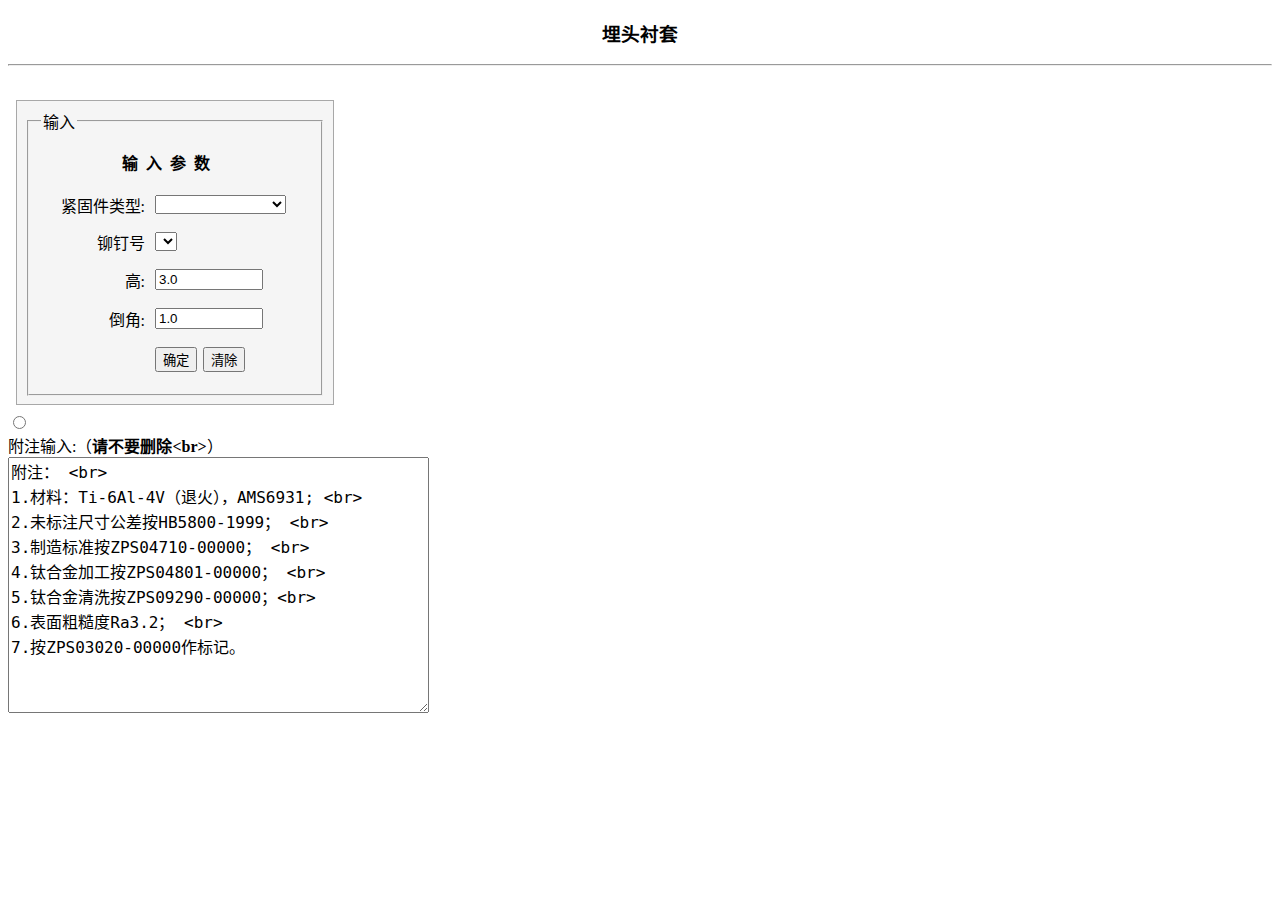
==== src/ChenTao1.html @ df9c3531 "update" ====
<!DOCTYPE html>
<html lang="zh-cn">
<html>
<head>
    <!-- 添加文档头部内容 -->
    <meta http-equiv="Content-Type" content="text/html; charset=utf-8" />
    <meta http-equiv="Content-Language" content="zh-cn" />
    <meta name="author" content="Chris">
    <meta name="revised" content="Chris,07/12/2019">
    <meta name="generator" content="HBuilder X 2.4.2">
    <meta name="description" content="canvas画图">
    <meta name="keywords" content="HTML5, canvas, 画图">
    <link type="text/css" rel="stylesheet" href="../css/ChenTao1.css" />
    <title>埋头衬套</title>
</head>
<body onload="empty()">
<h3 align="center">埋头衬套</h3><hr><br>
<div id="datainput">
	<form name = "myForm">
		<fieldset>
			<legend>输入</legend>
			<table>
				<caption>输入参数</caption>
				<tr>
					<th>
						<label for="fastenerType">紧固件类型:</label>
					</th>
					<td>
						<select id="fastenerType" onchange="changeFastenerType()">
							<option value="clinch">NAS1097铆钉</option>
							<option value ="highLock-clearance">高锁-过盈配合</option>
							<option value ="highLock-interference">高锁-标准干涉配合</option>
						</select>
					</td>
				</tr>
				<tr>
					<th>
						<label for="">铆钉号</label>
					</th>
					<td>
						<select id="fastenerID">
						</select>
					</td>
				</tr>
				<tr>
					<th>
						<label for="myheight">高:</label>
					</th>
					<td>
						<input type="text" id="myheight" value="3.0"/>
					</td>
				</tr>
				<tr>
					<th>
						<label for="mychamfer">倒角:</label>
					</th>
					<td>
						<input type="text" id="mychamfer" value="1.0"/>	
					</td>
				</tr>
				<tr>
					<td></td>
					<td>
						<input type="button" id="mybutton1" onclick="onBtn1Click()" value="确定" />
						<input type="button" id="mybutton2" onclick="clearDraw()" value="清除" />
					</td>
				</tr>
			</table>
		</fieldset>
	</form>
<div id="tip-label">
	<input type="radio" name="" id="" value="" /> <br>
	<label>附注输入:（<b>请不要删除&lt;br&gt;</b>）</label>
</div>
<div id="tip">
<textarea id = "mytip" rows="10" cols="40">
附注： <br>
1.材料：Ti-6Al-4V（退火），AMS6931; <br>
2.未标注尺寸公差按HB5800-1999； <br>
3.制造标准按ZPS04710-00000； <br>
4.钛合金加工按ZPS04801-00000； <br>
5.钛合金清洗按ZPS09290-00000；<br>
6.表面粗糙度Ra3.2； <br>
7.按ZPS03020-00000作标记。
</textarea>
</div>
</div>
<div id="draw">
<canvas id="myCanvas" width="800px" height="800px"></canvas>
</div>
<div id="div1">
	
</div>
<div id="show">

</div>
<script type="text/javascript">
//创建一个数据库存储铆钉号和直径信息
var request = indexedDB.open('fasterer_db', 1);  //数据库名和版本号，版本号必须为整数
request.onerror = function(e){
	console.log('连接数据库失败');
}
request.onsuccess = function(e){
	console.log('连接数据库成功');
}
request.onupgradeneeded = function(e){
    var db = e.target.result;
	//创建对象仓库，db.createObjectStore接收两个参数，对象仓库名和js对象, 铆钉仓库
    var store = db.createObjectStore('clinch', {keyPath: 'clinchID', autoIncrement: false});
	//创建索引，三个参数：索引名、数据对象属性、unique（可选）为true代表索引值不能相同，false可以相同
	store.createIndex('holeDiamIndex','holeDiam',{unique:false});
	stroe.createIndex('dimpleDiamIndex','dimpleDiam',{unique:false});
}

//var db = openDatabase('fasterer_db','1.0','fastenertypeAndDiameter',)
//将下拉框置空
function empty()
{
	var x = document.getElementById("fastenerType");
    x.selectedIndex = -1;
}

var fastenerNum = {};
fastenerNum["clinch"] = ["NAS1097-3","NAS1097-4","NAS1097-5","NAS1097-6","NAS1097-8"];
fastenerNum["highLock-clearance"] = ["高锁-5","高锁-6","高锁-8","高锁-10",
									"高锁-12","高锁-14","高锁-16","高锁-18","高锁-20"];
fastenerNum["highLock-interference"] = ["高锁-5","高锁-6","高锁-8","高锁-10",
									"高锁-12","高锁-14","高锁-16","高锁-18","高锁-20"];
//紧固件类型改变铆钉号随着改变
function changeFastenerType(){
	var fastenerTypeList = document.getElementById("fastenerType");
	var fastenerIDList = document.getElementById("fastenerID");
	var selFastenerType = fastenerTypeList.options[fastenerTypeList.selectedIndex].value;
	while(fastenerIDList.options.length){
		fastenerIDList.remove(0);
	}
	var fasteners = fastenerNum[selFastenerType];
	if(fasteners){
		for (var i=0;i<fasteners.length;i++){
			var fastener = new Option(fasteners[i],i);
			fastenerIDList.options.add(fastener);
		}
	}
}
//每当canvas的高度改变时，画布清空
function clearDraw(){
	var c=document.getElementById("myCanvas");  
	var cxt=c.getContext("2d");  
	c.height=c.height;
	document.getElementById("show").innerHTML = " ";
}
function drawCircle(ctx,line_width, cor_x, cor_y, radius){
	ctx.lineWidth = line_width;
	ctx.beginPath();
	ctx.arc(cor_x,cor_y,radius,0,2*Math.PI);
	ctx.stroke();
}
function drawRect(ctx,line_width, cor_x1, cor_y1, cor_x2, cor_y2){
	ctx.lineWidth = line_width;
	ctx.strokeRect(cor_x1, cor_y1, cor_x2-cor_x1, cor_y2-cor_y1);
}
function drawLine(ctx,line_width, cor_x1, cor_y1, cor_x2, cor_y2){
	ctx.lineWidth = line_width;
	ctx.beginPath();
	ctx.moveTo(cor_x1, cor_y1);
	ctx.lineTo(cor_x2, cor_y2);
	ctx.closePath();
	ctx.stroke();
}
//画箭头的三角并填充为黑色
function arrowTri(ctx,cor_x1, cor_y1, cor_x2, cor_y2){
	if (cor_x1 == cor_x2) {
		ctx.beginPath();
		ctx.moveTo(cor_x1, cor_y1);
		ctx.lineTo(cor_x2-8, cor_y2);
		ctx.lineTo(cor_x2+8, cor_y2);
		ctx.fill();
	} else{
		ctx.beginPath();
		ctx.moveTo(cor_x1, cor_y1);
		ctx.lineTo(cor_x2, cor_y2-8);
		ctx.lineTo(cor_x2, cor_y2+8);
		ctx.fill();
	}
}
//画斜着的箭头
function arrowLean(ctx,cor_x1, cor_y1, cor_x2, cor_y2){
	var headlen = 21.54,
		theta = 21.8;
	var angle = Math.atan2(cor_y1 - cor_y2, cor_x1 - cor_x2) * 180 / Math.PI,
		angle1 = (angle + theta) * Math.PI / 180,
		angle2 = (angle - theta) * Math.PI / 180,
		topX = headlen * Math.cos(angle1),
		topY = headlen * Math.sin(angle1),
		botX = headlen * Math.cos(angle2),
		botY = headlen * Math.sin(angle2);
	var arrowX = cor_x2,
		arrowY = cor_y2;
	ctx.beginPath();
	ctx.moveTo(arrowX, arrowY);
	arrowX = cor_x2 + topX;
	arrowY = cor_y2 + topY;
	ctx.lineTo(arrowX, arrowY);
	arrowX = cor_x2 + botX;
	arrowY = cor_y2 + botY;
	ctx.lineTo(arrowX, arrowY);
	ctx.fill();
}
function drawArrow(ctx,line_width, cor_x1, cor_y1, cor_x2, cor_y2){
	ctx.lineWidth = line_width;
	ctx.beginPath();
	ctx.moveTo(cor_x1, cor_y1);
	ctx.lineTo(cor_x2, cor_y2);
	ctx.closePath();
	ctx.stroke();
	if (cor_x1==cor_x2) {
		if (cor_y2>cor_y1) {
			arrowTri(ctx,cor_x2, cor_y2, cor_x2, cor_y2-20);
		} else{
			arrowTri(ctx,cor_x2, cor_y2, cor_x2, cor_y2+20);
		}
	} else if(cor_y1==cor_y2){
		if (cor_x2>cor_x1) {
			arrowTri(ctx,cor_x2, cor_y2, cor_x2-20, cor_y2);
		} else{
			arrowTri(ctx,cor_x2, cor_y2, cor_x2+20, cor_y2);
		}
	}
	else{
		arrowLean(ctx,cor_x1, cor_y1, cor_x2, cor_y2);
	}
}
//画带箭头的弧线
function drawArcArrow(ctx,line_width,arc_x,arc_y){
	ctx.lineWidth = line_width;
	ctx.beginPath();
	ctx.arc(arc_x,arc_y,170,-40*Math.PI/180,-140*Math.PI/180,true);
	ctx.stroke();
	var arcL_x1 = arc_x - 170*Math.cos(40*Math.PI/180),
		arcL_y1 = arc_y - 170*Math.sin(40*Math.PI/180),
		arcR_x1 = arc_x + 170*Math.cos(40*Math.PI/180),
		arcR_y1 = arc_y - 170*Math.sin(40*Math.PI/180),
		arcL_x2 = arcL_x1 + 10*Math.cos(50*Math.PI/180),
		arcL_y2 = arcL_y1 - 10*Math.sin(50*Math.PI/180),
		arcR_x2 = arcR_x1 - 10*Math.cos(50*Math.PI/180),
		arcR_y2 = arcR_y1 - 10*Math.sin(50*Math.PI/180);
	arrowLean(ctx,arcL_x2,arcL_y2,arcL_x1,arcL_y1);
	arrowLean(ctx,arcR_x2,arcR_y2,arcR_x1,arcR_y1);
}
function onBtn1Click(){
	drawpath();
	drawpath();
}
function drawpath(){
	var diam = document.getElementById("mydiameter").value,  //直径
		hgt = document.getElementById("myheight").value,     //高
		cf = document.getElementById("mychamfer").value,     //倒角
		rd = diam/2,      //半径
		scale = 160/diam,  	//放大倍数
		cx = 500,             //圆心横坐标
		lr = rd + cf * Math.tan(50*Math.PI/180);   //大圆半径
	var c = document.getElementById("myCanvas");
	var ctx = c.getContext("2d");
	drawCircle(ctx,1.5,cx,200,scale*rd);
	drawCircle(ctx,1.5,cx,200,scale*rd-2);
	drawCircle(ctx,1.5,cx,200,scale*lr);
	drawRect(ctx,1.5,cx-scale*rd,500,cx+scale*rd,500+scale*hgt);
	//正视图最下边一条粗线
	drawLine(ctx,2.5,cx-scale*rd+2,500+scale*hgt+1,cx+scale*rd-2,500+scale*hgt+1);
	//正视图最上的一条线
	drawLine(ctx,1.5,cx-scale*lr,500-scale*cf,cx+scale*lr,500-scale*cf);
	//画两个倒角线
	drawLine(ctx,1.5,cx-scale*lr,500-scale*cf,cx-scale*rd,500);
	drawLine(ctx,1.5,cx+scale*lr,500-scale*cf,cx+scale*rd,500);
	/*画五条标注的细直线*/
	//正视图的两条细直线
	drawLine(ctx,0.3,cx-scale*rd,500+scale*hgt,cx-scale*rd,500+scale*hgt+150);
	drawLine(ctx,0.3,cx+scale*rd,500+scale*hgt,cx+scale*rd,500+scale*hgt+150);
	//右侧的三条细直线
	drawLine(ctx,0.3,cx+scale*lr,500-scale*cf,cx+scale*rd+200,500-scale*cf);
	drawLine(ctx,0.3,cx+scale*rd,500,cx+scale*rd+200,500);
	drawLine(ctx,0.3,cx+scale*rd-2,500+scale*hgt+1,cx+scale*rd-2+100,500+scale*hgt+1);
	//两条斜细线
	drawLine(ctx,0.3,cx-scale*rd,500,cx-scale*rd-80,500-80/Math.tan(50*Math.PI/180));
	drawLine(ctx,0.3,cx+scale*rd,500,cx+scale*rd+80,500-80/Math.tan(50*Math.PI/180));
	//箭头（标注直径）
	drawArrow(ctx,0.3,cx-scale*rd-280,500+scale*hgt+120,cx-scale*rd,500+scale*hgt+120);
	drawArrow(ctx,0.3,cx+scale*rd+50,500+scale*hgt+120,cx+scale*rd,500+scale*hgt+120);
	drawLine(ctx,0.3,cx-scale*rd,500+scale*hgt+120,cx+scale*rd,500+scale*hgt+120);
	//标注高
	drawArrow(ctx,0.3,cx+scale*rd+60,500+scale*hgt+41,cx+scale*rd+60,500+scale*hgt+1);
	drawArrow(ctx,0.3,cx+scale*rd+60,460,cx+scale*rd+60,500);
	drawLine(ctx,0.3,cx+scale*rd+60,500+scale*hgt+1,cx+scale*rd+60,500);
	//标注倒角
	drawArrow(ctx,0.3,cx+scale*rd+140,540,cx+scale*rd+140,500);
	drawArrow(ctx,0.3,cx+scale*rd+140,500-scale*cf-40,cx+scale*rd+140,500-scale*cf);
	drawLine(ctx,0.3,cx+scale*rd+140,500,cx+scale*rd+140,500-scale*cf);
	//标注0.1-0.2 *45°
	drawArrow(ctx,0.3,cx-scale*rd-50,500+scale*hgt+50,cx-scale*rd,500+scale*hgt);
	drawLine(ctx,0.3,cx-scale*rd-50,500+scale*hgt+50,cx-scale*rd-250,500+scale*hgt+50);
	//标注R0.2
	drawArrow(ctx,0.3,cx-scale*rd-25,500+25,cx-scale*rd,500);
	drawLine(ctx,0.3,cx-scale*rd-25,500+25,cx-scale*rd-120,500+25);
	var arc_x = cx,
		arc_y = 500+scale*rd/Math.tan(50*Math.PI/180);
	drawArcArrow(ctx,0.3,arc_x,arc_y);
	//文字
	ctx.font = "25px 仿宋";
	ctx.textAlign = 'center';
	ctx.fillText("100°± 0.5°", cx, 380);
	ctx.fillText(hgt, cx+scale*rd+85, 500+scale*hgt+40);
	ctx.fillText(cf, cx+scale*rd+165, 500+40);
	ctx.fillText('0.1-0.2×45°', cx-scale*rd-140, 500+scale*hgt+40);
	ctx.fillText('R0.2', cx-scale*rd-70, 500+15);
	//带英寸的标注
	var diam_in = (diam/25.4+0.002).toFixed(4) + 'in - ' +(diam/25.4+0.003).toFixed(4)+'in'
	ctx.fillText(diam_in, cx-scale*rd-140, 500+scale*hgt+100);
	var tip=document.getElementById("mytip").value;
	document.getElementById("show").innerHTML = tip;
}
</script>
</body>
</html>
---- css/ChenTao1.css ----
form {
    margin: 8px;
    padding: 8px;
    border: 1px solid #a8a8a8;
    background-color: whitesmoke;
	width: 300px;
}
table {
    border: 0px solid #fff;
    font-size: medium;
    font-family: Times New Roman, serif;
    letter-spacing:2px;
    margin: 1px;
    padding: 1px;
}
table caption {
    font-size: medium;
    font-family: Verdana;
    font-weight: bold;
    letter-spacing:8px;
    margin: 8px;
    padding: 2px;
}
table th {
	/*border: #333333 solid;*/
    font-size: medium;
    font-family: Verdana;
    font-weight: normal;
    letter-spacing: 0px;
    margin: 1px;
    padding: 0px;
	width:100px;
    text-align: right;
}
table td {
    font-size: medium;
    font-family: Verdana;
    font-weight: normal;
    letter-spacing:2px;
    margin: 8px;
    padding: 8px;
    text-align: left;
}
input[type="text"] {
    width: 100px;
}

#datainput{
	float:left;
}
#draw{
	float:left;
}
#mytip{
	text-align: left;
	font-size: 16px;
	line-height: 25px;
}
#div1{
	height: 150px;
}
#show{
	font-family: "仿宋";
	font-size: 30px;
	line-height: 60px;
}
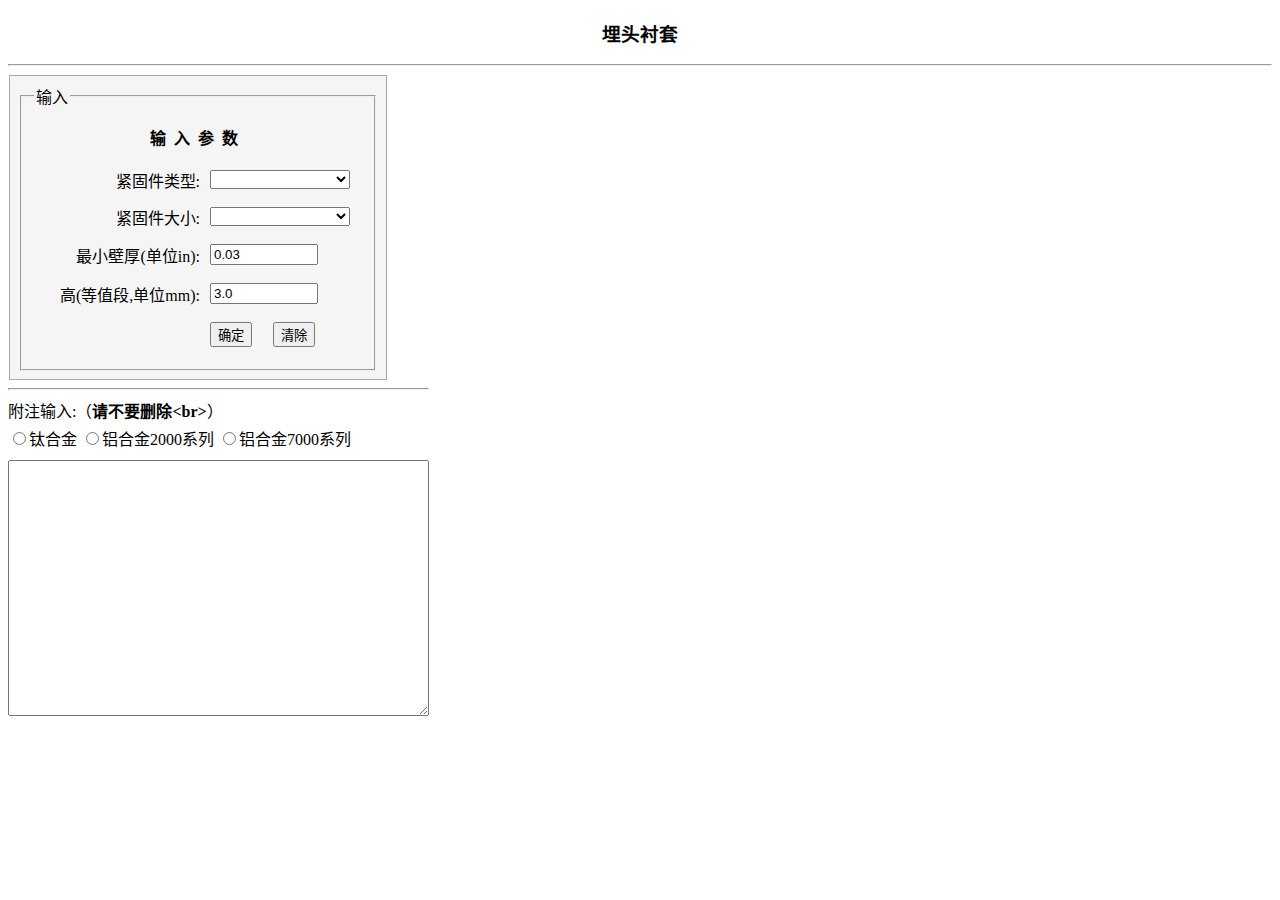
==== commit 82abafbe: "升级1.1" ====
--- a/src/ChenTao1.html
+++ b/src/ChenTao1.html
@@ -6,15 +6,15 @@
     <meta http-equiv="Content-Type" content="text/html; charset=utf-8" />
     <meta http-equiv="Content-Language" content="zh-cn" />
     <meta name="author" content="Chris">
-    <meta name="revised" content="Chris,07/12/2019">
-    <meta name="generator" content="HBuilder X 2.4.2">
+    <meta name="revised" content="Chris,16/12/2019">
+    <meta name="generator" content="HBuilder X 2.4.6">
     <meta name="description" content="canvas画图">
     <meta name="keywords" content="HTML5, canvas, 画图">
     <link type="text/css" rel="stylesheet" href="../css/ChenTao1.css" />
     <title>埋头衬套</title>
 </head>
 <body onload="empty()">
-<h3 align="center">埋头衬套</h3><hr><br>
+<h3 align="center">埋头衬套</h3><hr>
 <div id="datainput">
 	<form name = "myForm">
 		<fieldset>
@@ -28,40 +28,40 @@
 					<td>
 						<select id="fastenerType" onchange="changeFastenerType()">
 							<option value="clinch">NAS1097铆钉</option>
-							<option value ="highLock-clearance">高锁-过盈配合</option>
+							<option value ="highLock-clearance">高锁-间隙配合</option>
 							<option value ="highLock-interference">高锁-标准干涉配合</option>
 						</select>
 					</td>
 				</tr>
 				<tr>
 					<th>
-						<label for="">铆钉号</label>
+						<label for="fastenerID">紧固件大小:</label>
 					</th>
 					<td>
-						<select id="fastenerID">
+						<select id="fastenerID" onchange='changeFastenerID()'>
 						</select>
 					</td>
 				</tr>
 				<tr>
 					<th>
-						<label for="myheight">高:</label>
+						<label for="myThickness">最小壁厚(单位in):</label>
 					</th>
 					<td>
+						<input type="text" id="myThickness" value="0.03"/>
+					</td>
+				</tr>
+				<tr>
+					<th>
+						<label for="myheight">高(等值段,单位mm):</label>
+					</th>
+					<td>
 						<input type="text" id="myheight" value="3.0"/>
 					</td>
 				</tr>
 				<tr>
-					<th>
-						<label for="mychamfer">倒角:</label>
-					</th>
-					<td>
-						<input type="text" id="mychamfer" value="1.0"/>	
-					</td>
-				</tr>
-				<tr>
 					<td></td>
 					<td>
-						<input type="button" id="mybutton1" onclick="onBtn1Click()" value="确定" />
+						<input type="button" id="mybutton1" onclick="onBtnDrawTwice()" value="确定" />
 						<input type="button" id="mybutton2" onclick="clearDraw()" value="清除" />
 					</td>
 				</tr>
@@ -69,19 +69,15 @@
 		</fieldset>
 	</form>
 <div id="tip-label">
-	<input type="radio" name="" id="" value="" /> <br>
-	<label>附注输入:（<b>请不要删除&lt;br&gt;</b>）</label>
+	<hr >
+	<label>附注输入:（<b>请不要删除&lt;br&gt;</b>）</label> <br>
+	<input type="radio" name="tips" onclick="displayTip(this.value)" value="ti" />钛合金
+	<input type="radio" name="tips" onclick="displayTip(this.value)" value="al2000" />铝合金2000系列
+	<input type="radio" name="tips" onclick="displayTip(this.value)" value="al7000" />铝合金7000系列<br>
 </div>
 <div id="tip">
 <textarea id = "mytip" rows="10" cols="40">
-附注： <br>
-1.材料：Ti-6Al-4V（退火），AMS6931; <br>
-2.未标注尺寸公差按HB5800-1999； <br>
-3.制造标准按ZPS04710-00000； <br>
-4.钛合金加工按ZPS04801-00000； <br>
-5.钛合金清洗按ZPS09290-00000；<br>
-6.表面粗糙度Ra3.2； <br>
-7.按ZPS03020-00000作标记。
+
 </textarea>
 </div>
 </div>
@@ -95,24 +91,46 @@
 
 </div>
 <script type="text/javascript">
-//创建一个数据库存储铆钉号和直径信息
-var request = indexedDB.open('fasterer_db', 1);  //数据库名和版本号，版本号必须为整数
-request.onerror = function(e){
-	console.log('连接数据库失败');
-}
-request.onsuccess = function(e){
-	console.log('连接数据库成功');
-}
-request.onupgradeneeded = function(e){
-    var db = e.target.result;
-	//创建对象仓库，db.createObjectStore接收两个参数，对象仓库名和js对象, 铆钉仓库
-    var store = db.createObjectStore('clinch', {keyPath: 'clinchID', autoIncrement: false});
-	//创建索引，三个参数：索引名、数据对象属性、unique（可选）为true代表索引值不能相同，false可以相同
-	store.createIndex('holeDiamIndex','holeDiam',{unique:false});
-	stroe.createIndex('dimpleDiamIndex','dimpleDiam',{unique:false});
-}
-
-//var db = openDatabase('fasterer_db','1.0','fastenertypeAndDiameter',)
+function displayTip(mat){
+	//console.log(mat);
+	//document.getElementById("mytip").value = mat;
+	switch (mat){
+		case "ti":
+			document.getElementById("mytip").value = 
+				"附注： <br>    \
+				 1.材料：Ti-6Al-4V（退火），AMS6931； <br>\
+				 2.未标注尺寸公差按HB5800-1999； <br>\
+				 3.制造标准按ZPS04710-00000； <br>\
+				 4.钛合金加工按ZPS04801-00000； <br>\
+				 5.钛合金清洗按ZPS09290-00000；<br>\
+				 6.表面粗糙度Ra3.2； <br>\
+				 7.按ZPS03020-00000作标记；<br>\
+				 8.图中尺寸未注单位：mm。"
+			break;
+		case "al2000":
+			document.getElementById("mytip").value =
+				"附注：<br>\
+				 1.材料：2024-T351，规范：AMS-QQ-A-225/6，规范、毛料按需；<br>\
+				 2.未标注尺寸公差按HB5800-1999；<br>\
+				 3.制造标准按ZPS04710-00300；<br>\
+				 4.表面粗糙度Ra3.2；<br>\
+				 5.按ZPS09450-00000涂MC膜层；<br>\
+				 6.零件标记按ZPS03020-00000；<br>\
+				 7.图中尺寸未注单位：mm。"
+			break;
+		case "al7000":
+			document.getElementById("mytip").value =
+				"附注：<br>\
+				 1.材料：7075-T651，规范：AMS-QQ-A-225/6，规范、毛料按需；<br>\
+				 2.未标注尺寸公差按HB5800-1999；<br>\
+				 3.制造标准按ZPS04710-00300；<br>\
+				 4.表面粗糙度Ra3.2；<br>\
+				 5.按ZPS09450-00000涂MC膜层；<br>\
+				 6.零件标记按ZPS03020-00000；<br>\
+				 7.图中尺寸未注单位：mm。"
+			break;
+	}
+}
 //将下拉框置空
 function empty()
 {
@@ -123,25 +141,69 @@
 var fastenerNum = {};
 fastenerNum["clinch"] = ["NAS1097-3","NAS1097-4","NAS1097-5","NAS1097-6","NAS1097-8"];
 fastenerNum["highLock-clearance"] = ["高锁-5","高锁-6","高锁-8","高锁-10",
-									"高锁-12","高锁-14","高锁-16","高锁-18","高锁-20"];
+									 "高锁-12","高锁-14","高锁-16","高锁-18","高锁-20"];
 fastenerNum["highLock-interference"] = ["高锁-5","高锁-6","高锁-8","高锁-10",
-									"高锁-12","高锁-14","高锁-16","高锁-18","高锁-20"];
-//紧固件类型改变铆钉号随着改变
+									    "高锁-12","高锁-14","高锁-16","高锁-18","高锁-20"];
+//建立几个对象来存储铆钉号与孔径和窝径的对应关系
+var clinchHoleDiam = {'NAS1097-3':2.6162,'NAS1097-4':3.1036,'NAS1097-5':4.2164,
+					  'NAS1097-6':5.0292,'NAS1097-8':6.6802},
+	clinchDimpleDiam = {'NAS1097-3':3.556,'NAS1097-4':4.699,'NAS1097-5':5.9944,
+						'NAS1097-6':7.4422,'NAS1097-8':9.8044},
+	//高锁间隙配合直径与ID对应的对象
+	hcHoleDiam = {'高锁-5':4.242,'高锁-6':4.877,'高锁-8':6.4,'高锁-10':7.976,'高锁-12':9.563,
+				  '高锁-14':11.151,'高锁-16':12.738,'高锁-18':14.312,'高锁-20':15.9},
+	hcDimpleDiam = {'高锁-5':6.68,'高锁-6':7.72,'高锁-8':10.08,'高锁-10':12.11,'高锁-12':14.3,
+					'高锁-14':17.04,'高锁-16':19.22,'高锁-18':21.36,'高锁-20':23.57},
+	//高锁干涉配合直径与ID对应的对象
+	hiHoleDiam = {'高锁-5':4.127,'高锁-6':4.775,'高锁-8':6.299,'高锁-10':7.886,'高锁-12':9.474,
+				  '高锁-14':11.061,'高锁-16':12.649,'高锁-18':14.224,'高锁-20':15.881},
+	hiDimpleDiam = {'高锁-5':8.43,'高锁-6':9.72,'高锁-8':12.95,'高锁-10':16.15,'高锁-12':19.38,
+					'高锁-14':22.63,'高锁-16':25.83,'高锁-18':29.25,'高锁-20':32.38};
+//紧固件类型改变，铆钉号随着改变
 function changeFastenerType(){
 	var fastenerTypeList = document.getElementById("fastenerType");
 	var fastenerIDList = document.getElementById("fastenerID");
 	var selFastenerType = fastenerTypeList.options[fastenerTypeList.selectedIndex].value;
+	//console.log(selFastenerType);
 	while(fastenerIDList.options.length){
 		fastenerIDList.remove(0);
 	}
 	var fasteners = fastenerNum[selFastenerType];
 	if(fasteners){
 		for (var i=0;i<fasteners.length;i++){
-			var fastener = new Option(fasteners[i],i);
+			//添加选项，参数:文本、值
+			var fastener = new Option(fasteners[i],fasteners[i]);
 			fastenerIDList.options.add(fastener);
 		}
 	}
-}
+	//紧固件大小选框置空
+	var x = document.getElementById("fastenerID");
+	x.selectedIndex = -1;
+}
+//初始化孔径和窝径、倒角大小
+var holeDiam , dimpleDiam;
+//改变紧固件ID时改变孔径和窝径
+function changeFastenerID(){
+	var fastenerTypeList = document.getElementById("fastenerType");
+	//选择的紧固件类型
+	var selFastenerType = fastenerTypeList.options[fastenerTypeList.selectedIndex].value;
+	var fastenerIDList = document.getElementById("fastenerID");
+	//选择的铆钉号
+	var selFastenerID = fastenerIDList.options[fastenerIDList.selectedIndex].value;
+	//console.log(selFastenerID);
+	if (selFastenerType == "clinch") {
+		holeDiam = clinchHoleDiam[selFastenerID];
+		//console.log(clinchHoleDiam[selFastenerID]);
+		dimpleDiam = clinchDimpleDiam[selFastenerID];
+	} else if (selFastenerType =="highLock-clearance"){
+		holeDiam = hcHoleDiam[selFastenerID];
+		dimpleDiam = hcDimpleDiam[selFastenerID];
+	} else{
+		holeDiam = hiHoleDiam[selFastenerID];
+		dimpleDiam = hiDimpleDiam[selFastenerID];
+	}
+}
+
 //每当canvas的高度改变时，画布清空
 function clearDraw(){
 	var c=document.getElementById("myCanvas");  
@@ -247,16 +309,25 @@
 	arrowLean(ctx,arcL_x2,arcL_y2,arcL_x1,arcL_y1);
 	arrowLean(ctx,arcR_x2,arcR_y2,arcR_x1,arcR_y1);
 }
-function onBtn1Click(){
-	drawpath();
-	drawpath();
-}
-function drawpath(){
-	var diam = document.getElementById("mydiameter").value,  //直径
+function onBtnDrawTwice(){
+	var fastenerTypeList = document.getElementById("fastenerType");
+	//选择的紧固件类型
+	var selFastenerType = fastenerTypeList.options[fastenerTypeList.selectedIndex].value;
+	if (selFastenerType=="highLock-interference") {
+		drawpath(120);
+		drawpath(120);
+	} else{
+		drawpath(160);
+		drawpath(160);
+	}
+}
+function drawpath(total){
+	var tn = document.getElementById("myThickness").value,   //壁厚
+		diam = holeDiam + tn * 25.4,  						 //直径
 		hgt = document.getElementById("myheight").value,     //高
-		cf = document.getElementById("mychamfer").value,     //倒角
+		cf = (dimpleDiam - holeDiam) / 2 * Math.tan(40*Math.PI/180),   //倒角
 		rd = diam/2,      //半径
-		scale = 160/diam,  	//放大倍数
+		scale = total/diam,  	//放大倍数
 		cx = 500,             //圆心横坐标
 		lr = rd + cf * Math.tan(50*Math.PI/180);   //大圆半径
 	var c = document.getElementById("myCanvas");
@@ -307,9 +378,9 @@
 	//文字
 	ctx.font = "25px 仿宋";
 	ctx.textAlign = 'center';
-	ctx.fillText("100°± 0.5°", cx, 380);
+	ctx.fillText("100°± 0.5°", cx, 370);
 	ctx.fillText(hgt, cx+scale*rd+85, 500+scale*hgt+40);
-	ctx.fillText(cf, cx+scale*rd+165, 500+40);
+	ctx.fillText(cf.toFixed(1), cx+scale*rd+170, 500+40);
 	ctx.fillText('0.1-0.2×45°', cx-scale*rd-140, 500+scale*hgt+40);
 	ctx.fillText('R0.2', cx-scale*rd-70, 500+15);
 	//带英寸的标注
--- a/css/ChenTao1.css
+++ b/css/ChenTao1.css
@@ -1,9 +1,9 @@
 form {
-    margin: 8px;
+    margin: 1px;
     padding: 8px;
     border: 1px solid #a8a8a8;
     background-color: whitesmoke;
-	width: 300px;
+	width: 360px;
 }
 table {
     border: 0px solid #fff;
@@ -29,22 +29,28 @@
     letter-spacing: 0px;
     margin: 1px;
     padding: 0px;
-	width:100px;
+	width:180px;
     text-align: right;
 }
 table td {
+	/*border: #333333 solid;*/
     font-size: medium;
     font-family: Verdana;
     font-weight: normal;
     letter-spacing:2px;
-    margin: 8px;
+    margin: 1px;
     padding: 8px;
     text-align: left;
+}
+td #mybutton1{
+	margin-right: 15px;
 }
 input[type="text"] {
     width: 100px;
 }
-
+select{
+	width:140px;
+}
 #datainput{
 	float:left;
 }
@@ -52,6 +58,7 @@
 	float:left;
 }
 #mytip{
+	margin-top: 10px;
 	text-align: left;
 	font-size: 16px;
 	line-height: 25px;
@@ -63,4 +70,7 @@
 	font-family: "仿宋";
 	font-size: 30px;
 	line-height: 60px;
+}
+[value=ti]{
+	margin-top: 10px;
 }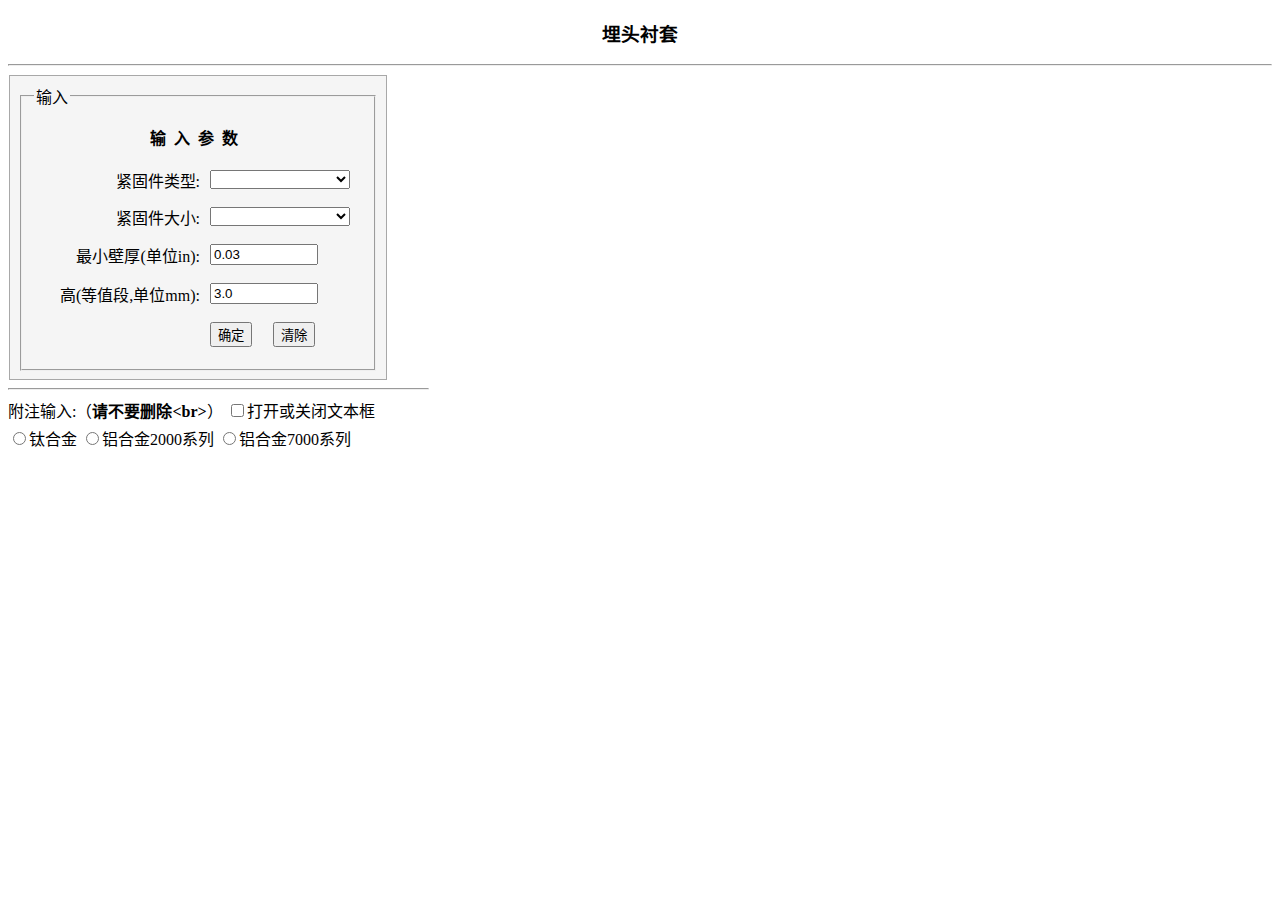
==== commit 83e1723f: "Update ChenTao1.html" ====
--- a/src/ChenTao1.html
+++ b/src/ChenTao1.html
@@ -70,7 +70,8 @@
 	</form>
 <div id="tip-label">
 	<hr >
-	<label>附注输入:（<b>请不要删除&lt;br&gt;</b>）</label> <br>
+	<label>附注输入:（<b>请不要删除&lt;br&gt;</b>）</label> 
+	<input type="checkbox" onclick="displayCheckBox()" id="myCheckBox" />打开或关闭文本框<br>
 	<input type="radio" name="tips" onclick="displayTip(this.value)" value="ti" />钛合金
 	<input type="radio" name="tips" onclick="displayTip(this.value)" value="al2000" />铝合金2000系列
 	<input type="radio" name="tips" onclick="displayTip(this.value)" value="al7000" />铝合金7000系列<br>
@@ -91,6 +92,13 @@
 
 </div>
 <script type="text/javascript">
+function displayCheckBox(){
+	if (document.getElementById("myCheckBox").checked == true) {
+		document.getElementById("mytip").style.visibility = "visible";
+	} else{
+		document.getElementById("mytip").style.visibility = "hidden";
+	}
+}
 function displayTip(mat){
 	//console.log(mat);
 	//document.getElementById("mytip").value = mat;
@@ -136,6 +144,7 @@
 {
 	var x = document.getElementById("fastenerType");
     x.selectedIndex = -1;
+	document.getElementById("mytip").style.visibility = "hidden";
 }
 
 var fastenerNum = {};
@@ -197,6 +206,7 @@
 		dimpleDiam = clinchDimpleDiam[selFastenerID];
 	} else if (selFastenerType =="highLock-clearance"){
 		holeDiam = hcHoleDiam[selFastenerID];
+		//console.log(holeDiam);
 		dimpleDiam = hcDimpleDiam[selFastenerID];
 	} else{
 		holeDiam = hiHoleDiam[selFastenerID];
@@ -323,7 +333,8 @@
 }
 function drawpath(total){
 	var tn = document.getElementById("myThickness").value,   //壁厚
-		diam = holeDiam + tn * 25.4,  						 //直径
+		y = tn / Math.cos(50*Math.PI/180),
+		diam = holeDiam + y * 25.4 * 2,  						 //直径
 		hgt = document.getElementById("myheight").value,     //高
 		cf = (dimpleDiam - holeDiam) / 2 * Math.tan(40*Math.PI/180),   //倒角
 		rd = diam/2,      //半径
@@ -384,7 +395,7 @@
 	ctx.fillText('0.1-0.2×45°', cx-scale*rd-140, 500+scale*hgt+40);
 	ctx.fillText('R0.2', cx-scale*rd-70, 500+15);
 	//带英寸的标注
-	var diam_in = (diam/25.4+0.002).toFixed(4) + 'in - ' +(diam/25.4+0.003).toFixed(4)+'in'
+	var diam_in = (diam/25.4+0.0025).toFixed(4) + 'in - ' +(diam/25.4+0.0035).toFixed(4)+'in'
 	ctx.fillText(diam_in, cx-scale*rd-140, 500+scale*hgt+100);
 	var tip=document.getElementById("mytip").value;
 	document.getElementById("show").innerHTML = tip;
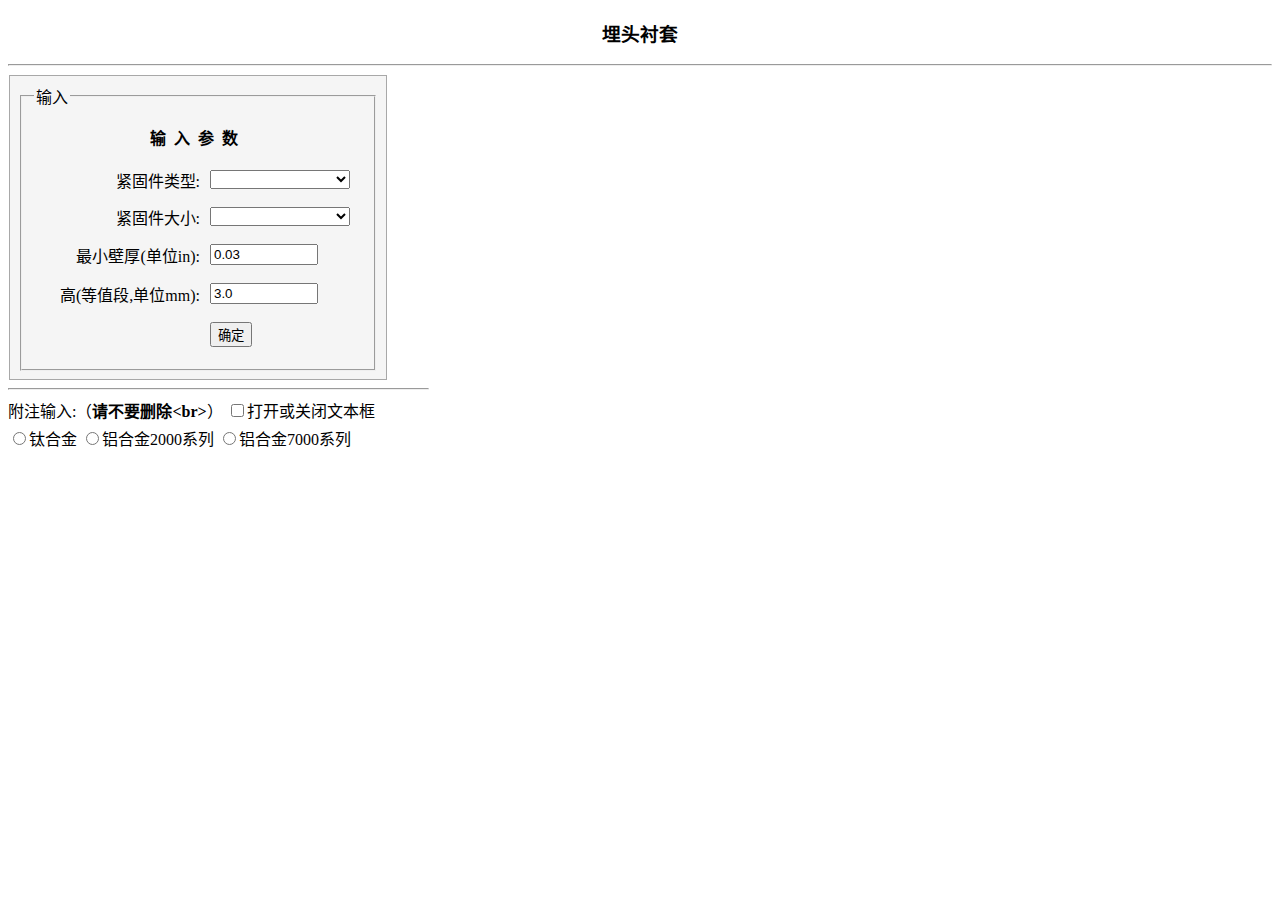
==== commit 2dcf09d1: "去除清除按钮，将清除功能添加到画图中" ====
--- a/src/ChenTao1.html
+++ b/src/ChenTao1.html
@@ -62,7 +62,7 @@
 					<td></td>
 					<td>
 						<input type="button" id="mybutton1" onclick="onBtnDrawTwice()" value="确定" />
-						<input type="button" id="mybutton2" onclick="clearDraw()" value="清除" />
+						<!-- <input type="button" id="mybutton2" onclick="clearDraw()" value="清除" /> -->
 					</td>
 				</tr>
 			</table>
@@ -92,6 +92,7 @@
 
 </div>
 <script type="text/javascript">
+
 function displayCheckBox(){
 	if (document.getElementById("myCheckBox").checked == true) {
 		document.getElementById("mytip").style.visibility = "visible";
@@ -105,37 +106,37 @@
 	switch (mat){
 		case "ti":
 			document.getElementById("mytip").value = 
-				"附注： <br>    \
-				 1.材料：Ti-6Al-4V（退火），AMS6931； <br>\
-				 2.未标注尺寸公差按HB5800-1999； <br>\
-				 3.制造标准按ZPS04710-00000； <br>\
-				 4.钛合金加工按ZPS04801-00000； <br>\
-				 5.钛合金清洗按ZPS09290-00000；<br>\
-				 6.表面粗糙度Ra3.2； <br>\
-				 7.按ZPS03020-00000作标记；<br>\
-				 8.图中尺寸未注单位：mm。"
+"附注： <br>\
+\n1.材料：Ti-6Al-4V（退火），AMS6931； <br>\
+\n2.未标注尺寸公差按HB5800-1999； <br>\
+\n3.制造标准按ZPS04710-00000； <br>\
+\n4.钛合金加工按ZPS04801-00000； <br>\
+\n5.钛合金清洗按ZPS09290-00000；<br>\
+\n6.表面粗糙度Ra3.2； <br>\
+\n7.按ZPS03020-00000作标记；<br>\
+\n8.图中尺寸未注单位：mm。"
 			break;
 		case "al2000":
 			document.getElementById("mytip").value =
 				"附注：<br>\
-				 1.材料：2024-T351，规范：AMS-QQ-A-225/6，规范、毛料按需；<br>\
-				 2.未标注尺寸公差按HB5800-1999；<br>\
-				 3.制造标准按ZPS04710-00300；<br>\
-				 4.表面粗糙度Ra3.2；<br>\
-				 5.按ZPS09450-00000涂MC膜层；<br>\
-				 6.零件标记按ZPS03020-00000；<br>\
-				 7.图中尺寸未注单位：mm。"
+\n1.材料：2024-T351，规范：AMS-QQ-A-225/6，规范、毛料按需；<br>\
+\n2.未标注尺寸公差按HB5800-1999；<br>\
+\n3.制造标准按ZPS04710-00300；<br>\
+\n4.表面粗糙度Ra3.2；<br>\
+\n5.按ZPS09450-00000涂MC膜层；<br>\
+\n6.零件标记按ZPS03020-00000；<br>\
+\n7.图中尺寸未注单位：mm。"
 			break;
 		case "al7000":
 			document.getElementById("mytip").value =
 				"附注：<br>\
-				 1.材料：7075-T651，规范：AMS-QQ-A-225/6，规范、毛料按需；<br>\
-				 2.未标注尺寸公差按HB5800-1999；<br>\
-				 3.制造标准按ZPS04710-00300；<br>\
-				 4.表面粗糙度Ra3.2；<br>\
-				 5.按ZPS09450-00000涂MC膜层；<br>\
-				 6.零件标记按ZPS03020-00000；<br>\
-				 7.图中尺寸未注单位：mm。"
+\n1.材料：7075-T651，规范：AMS-QQ-A-225/6，规范、毛料按需；<br>\
+\n2.未标注尺寸公差按HB5800-1999；<br>\
+\n3.制造标准按ZPS04710-00300；<br>\
+\n4.表面粗糙度Ra3.2；<br>\
+\n5.按ZPS09450-00000涂MC膜层；<br>\
+\n6.零件标记按ZPS03020-00000；<br>\
+\n7.图中尺寸未注单位：mm。"
 			break;
 	}
 }
@@ -320,6 +321,10 @@
 	arrowLean(ctx,arcR_x2,arcR_y2,arcR_x1,arcR_y1);
 }
 function onBtnDrawTwice(){
+	var c=document.getElementById("myCanvas");
+	var cxt=c.getContext("2d");  
+	c.height=c.height;
+	document.getElementById("show").innerHTML = " ";
 	var fastenerTypeList = document.getElementById("fastenerType");
 	//选择的紧固件类型
 	var selFastenerType = fastenerTypeList.options[fastenerTypeList.selectedIndex].value;
@@ -341,6 +346,7 @@
 		scale = total/diam,  	//放大倍数
 		cx = 500,             //圆心横坐标
 		lr = rd + cf * Math.tan(50*Math.PI/180);   //大圆半径
+	//console.log(diam/cf);
 	var c = document.getElementById("myCanvas");
 	var ctx = c.getContext("2d");
 	drawCircle(ctx,1.5,cx,200,scale*rd);
